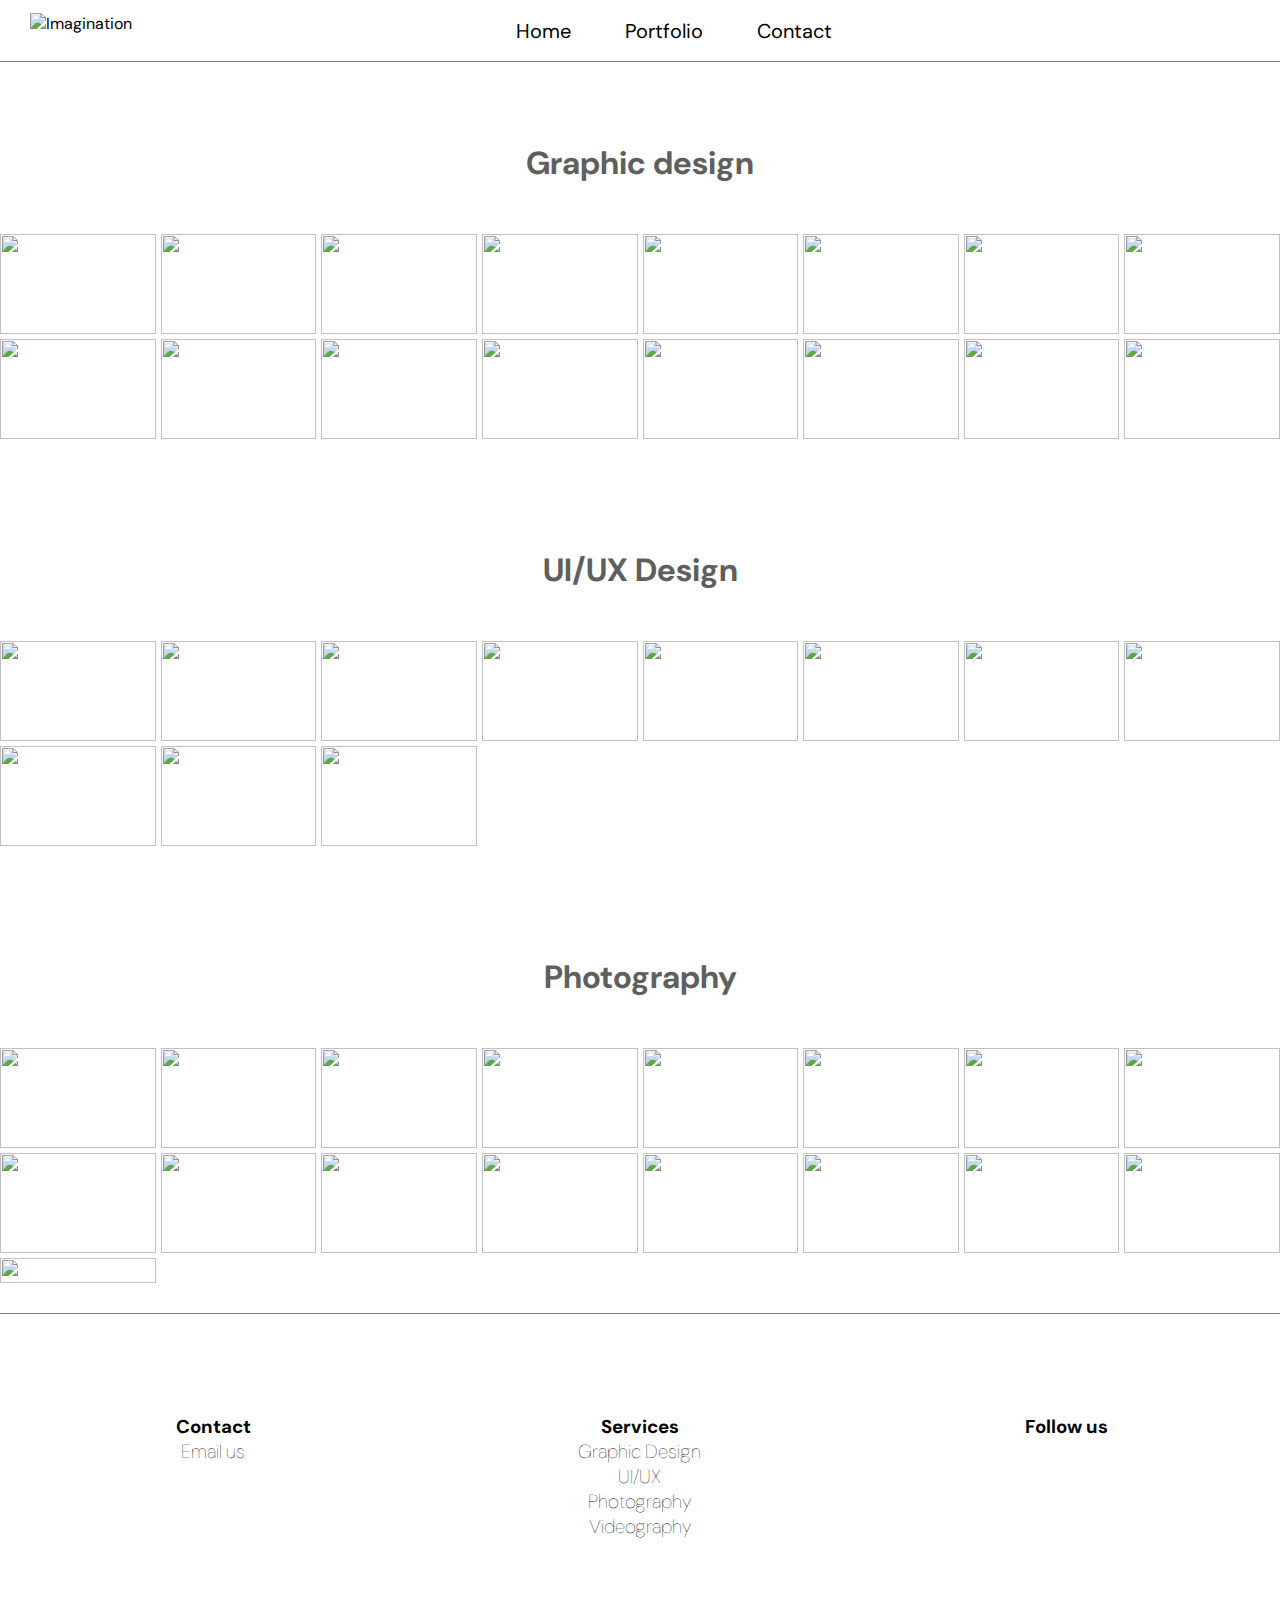
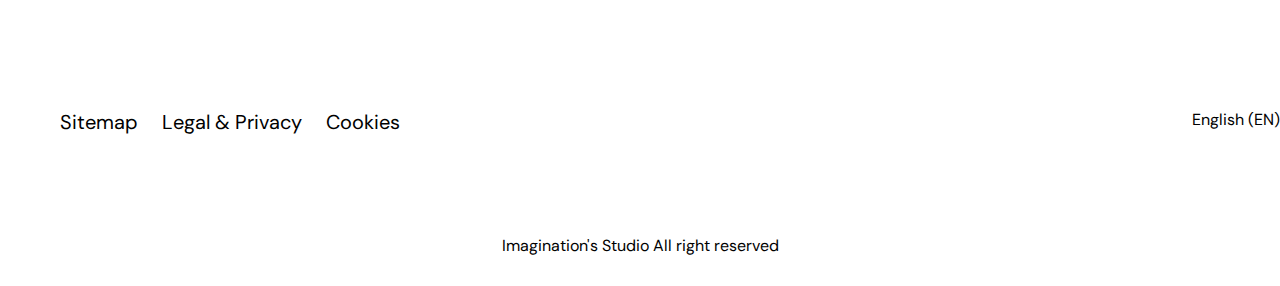
==== index.html @ 1aab9705 "Rename portfolio.html to index.html" ====
<!DOCTYPE html>
<html lang="en">
<head>
    <meta charset="UTF-8">
    <meta http-equiv="X-UA-Compatible" content="IE=edge">
    <meta name="Imagination" content="Tuan">
    <meta name="description" content="this page is my everything">
    <meta name="viewport" content="width=device-width, initial-scale=1">
    <title>Imagination</title>
    <link rel="icon" href="https://i.ibb.co/RG8G4tQ/logo.png" type="myImg/x-icon">
    <link rel="preconnect" href="https://fonts.googleapis.com">
    <link rel="preconnect" href="https://fonts.gstatic.com" crossorigin>
    <link href="https://fonts.googleapis.com/css2?family=DM+Sans&family=Montserrat:wght@200&display=swap" rel="stylesheet">
    <link rel="stylesheet" href="/icon/fontawesome-web/fontawesome-free-5.15.4-web/css/all.css">
    <link rel="stylesheet" href="portfolio.css" type="text/css">
    <script src="https://kit.fontawesome.com/621e1e082d.js" crossorigin="anonymous"></script>
    <meta name="viewport" content="width=device-width, initial-scale=1.0">
   
</head>

<body>
    <header>
        <div class="navbar">
            <div class="logo"><img src="https://i.ibb.co/RG8G4tQ/logo.png" width="39px" height="39px" alt="Imagination"></div>
            <div class="menu-items">
              <a href="#">Home</a>
              <a href="#">Portfolio</a>
              <a href="#">Contact</a>
            </div>
            <div class="searchbox">
            <form action="hover-search-box" id="search-box">
              <input type="text" id="search-text" placeholder="Looking for something?" required>
              <button id="search-btn"><i class="fa-solid fa-magnifying-glass"></i></button>
          </form>
        </div>
        </div>
</header> 

  <div class="gallery-gp">
    <h1>Graphic design</h1>
    <div class="gp-gallery">
        <img id="photo01" src="https://i.ibb.co/Vt2sLNw/1.png" alt="">
        <img id="gp02" src="https://i.ibb.co/5G5K8PY/2.png" alt="">
        <img id="gp03" src="https://i.ibb.co/x6GL1Dm/3.jpg" alt="">
        <img id="gp04" src="https://i.ibb.co/rQQxkDy/4.jpg" alt="">
        <img id="gp05" src="https://i.ibb.co/DDpsQhg/5.png" alt="">
        <img id="gp06" src="https://i.ibb.co/CWNgfbF/6.png" alt="">
        <img id="gp07" src="https://i.ibb.co/D1MLFGC/7.png" alt="">
        <img id="gp08" src="https://i.ibb.co/5vxvtMK/8.png" alt="">
        <img id="gp09" src="https://i.ibb.co/JQJK3V2/9.jpg" alt="">
        <img id="gp10" src="https://i.ibb.co/8svNNRw/10.jpg" alt="">
        <img id="gp11" src="https://i.ibb.co/pW8HX6c/11.png" alt="">
        <img id="gp12" src="https://i.ibb.co/R3Z2pvk/12.png" alt="">
        <img id="gp13" src="https://i.ibb.co/XW1ZZT3/13.png" alt="">
        <img id="gp14" src="https://i.ibb.co/F4tDxJY/14.png" alt="">
        <img id="gp15" src="https://i.ibb.co/9hsXnWq/15.jpg" alt="">
        <img id="gp16" src="https://i.ibb.co/9W2zjPk/16.jpg" alt="">
    </div>
  

    <div id="myModal" class="modal">
      <span class="close">&times;</span>
      <img class="modal-content" id="img01">
      <div id="caption"></div>
    </div>
  </div> 

    <script>
     
      var modal = document.getElementById("myModal");
      var img = document.getElementById("photo01");
      var modalImg = document.getElementById("img01");
      var captionText = document.getElementById("caption");
      img.onclick = function(){
        modal.style.display = "block";
        modalImg.src = this.src;
        captionText.innerHTML = this.alt;
      }
      
      var span = document.getElementsByClassName("close")[0];
      span.onclick = function() { 
        modal.style.display = "none";
      }

      var modal = document.getElementById("myModal");
      var img = document.getElementById("gp02");
      var modalImg = document.getElementById("img01");
      var captionText = document.getElementById("caption");
      img.onclick = function(){
        modal.style.display = "block";
        modalImg.src = this.src;
        captionText.innerHTML = this.alt;
      }
      
      var span = document.getElementsByClassName("close")[0];
      span.onclick = function() { 
        modal.style.display = "none";
      }
      var modal = document.getElementById("myModal");
      var img = document.getElementById("gp03");
      var modalImg = document.getElementById("img01");
      var captionText = document.getElementById("caption");
      img.onclick = function(){
        modal.style.display = "block";
        modalImg.src = this.src;
        captionText.innerHTML = this.alt;
      }
      
      var span = document.getElementsByClassName("close")[0];
      span.onclick = function() { 
        modal.style.display = "none";
      }
      var modal = document.getElementById("myModal");
      var img = document.getElementById("gp04");
      var modalImg = document.getElementById("img01");
      var captionText = document.getElementById("caption");
      img.onclick = function(){
        modal.style.display = "block";
        modalImg.src = this.src;
        captionText.innerHTML = this.alt;
      }
      
      var span = document.getElementsByClassName("close")[0];
      span.onclick = function() { 
        modal.style.display = "none";
      }
      var modal = document.getElementById("myModal");
      var img = document.getElementById("gp05");
      var modalImg = document.getElementById("img01");
      var captionText = document.getElementById("caption");
      img.onclick = function(){
        modal.style.display = "block";
        modalImg.src = this.src;
        captionText.innerHTML = this.alt;
      }
      
      var span = document.getElementsByClassName("close")[0];
      span.onclick = function() { 
        modal.style.display = "none";
      }
      var modal = document.getElementById("myModal");
      var img = document.getElementById("gp06");
      var modalImg = document.getElementById("img01");
      var captionText = document.getElementById("caption");
      img.onclick = function(){
        modal.style.display = "block";
        modalImg.src = this.src;
        captionText.innerHTML = this.alt;
      }
      
      var span = document.getElementsByClassName("close")[0];
      span.onclick = function() { 
        modal.style.display = "none";
      }
      var modal = document.getElementById("myModal");
      var img = document.getElementById("gp07");
      var modalImg = document.getElementById("img01");
      var captionText = document.getElementById("caption");
      img.onclick = function(){
        modal.style.display = "block";
        modalImg.src = this.src;
        captionText.innerHTML = this.alt;
      }
      
      var span = document.getElementsByClassName("close")[0];
      span.onclick = function() { 
        modal.style.display = "none";
      }
      var modal = document.getElementById("myModal");
      var img = document.getElementById("gp08");
      var modalImg = document.getElementById("img01");
      var captionText = document.getElementById("caption");
      img.onclick = function(){
        modal.style.display = "block";
        modalImg.src = this.src;
        captionText.innerHTML = this.alt;
      }
      
      var span = document.getElementsByClassName("close")[0];
      span.onclick = function() { 
        modal.style.display = "none";
      }
      var modal = document.getElementById("myModal");
      var img = document.getElementById("gp09");
      var modalImg = document.getElementById("img01");
      var captionText = document.getElementById("caption");
      img.onclick = function(){
        modal.style.display = "block";
        modalImg.src = this.src;
        captionText.innerHTML = this.alt;
      }
      
      var span = document.getElementsByClassName("close")[0];
      span.onclick = function() { 
        modal.style.display = "none";
      }
      var modal = document.getElementById("myModal");
      var img = document.getElementById("gp10");
      var modalImg = document.getElementById("img01");
      var captionText = document.getElementById("caption");
      img.onclick = function(){
        modal.style.display = "block";
        modalImg.src = this.src;
        captionText.innerHTML = this.alt;
      }
      
      var span = document.getElementsByClassName("close")[0];
      span.onclick = function() { 
        modal.style.display = "none";
      }
      var modal = document.getElementById("myModal");
      var img = document.getElementById("gp11");
      var modalImg = document.getElementById("img01");
      var captionText = document.getElementById("caption");
      img.onclick = function(){
        modal.style.display = "block";
        modalImg.src = this.src;
        captionText.innerHTML = this.alt;
      }
      
      var span = document.getElementsByClassName("close")[0];
      span.onclick = function() { 
        modal.style.display = "none";
      }
      var modal = document.getElementById("myModal");
      var img = document.getElementById("gp12");
      var modalImg = document.getElementById("img01");
      var captionText = document.getElementById("caption");
      img.onclick = function(){
        modal.style.display = "block";
        modalImg.src = this.src;
        captionText.innerHTML = this.alt;
      }
      
      var span = document.getElementsByClassName("close")[0];
      span.onclick = function() { 
        modal.style.display = "none";
      }
      var modal = document.getElementById("myModal");
      var img = document.getElementById("gp13");
      var modalImg = document.getElementById("img01");
      var captionText = document.getElementById("caption");
      img.onclick = function(){
        modal.style.display = "block";
        modalImg.src = this.src;
        captionText.innerHTML = this.alt;
      }
      
      var span = document.getElementsByClassName("close")[0];
      span.onclick = function() { 
        modal.style.display = "none";
      }
      var modal = document.getElementById("myModal");
      var img = document.getElementById("gp14");
      var modalImg = document.getElementById("img01");
      var captionText = document.getElementById("caption");
      img.onclick = function(){
        modal.style.display = "block";
        modalImg.src = this.src;
        captionText.innerHTML = this.alt;
      }
      
      var span = document.getElementsByClassName("close")[0];
      span.onclick = function() { 
        modal.style.display = "none";
      }
      var modal = document.getElementById("myModal");
      var img = document.getElementById("gp15");
      var modalImg = document.getElementById("img01");
      var captionText = document.getElementById("caption");
      img.onclick = function(){
        modal.style.display = "block";
        modalImg.src = this.src;
        captionText.innerHTML = this.alt;
      }
      
      var span = document.getElementsByClassName("close")[0];
      span.onclick = function() { 
        modal.style.display = "none";
      }
      var modal = document.getElementById("myModal");
      var img = document.getElementById("gp16");
      var modalImg = document.getElementById("img01");
      var captionText = document.getElementById("caption");
      img.onclick = function(){
        modal.style.display = "block";
        modalImg.src = this.src;
        captionText.innerHTML = this.alt;
      }
      
      var span = document.getElementsByClassName("close")[0];
      span.onclick = function() { 
        modal.style.display = "none";
      }

    

      </script>




<div class="gallery-ui">
  <h1>UI/UX Design</h1>
  <div class="ui-gallery">
      <img id="ui01" src="https://i.ibb.co/GQ90pV0/UI-1.png" alt="">
      <img id="ui02" src="https://i.ibb.co/Rh3NQKN/UI-2.jpg" alt="">
      <img id="ui03" src="https://i.ibb.co/FHvVL4C/UI-3.png" alt="">
      <img id="ui04" src="https://i.ibb.co/FWpNfWh/UI-4.png" alt="">
      <img id="ui05" src="https://i.ibb.co/8PCtMNw/UI-5.png" alt="">
      <img id="ui06" src="https://i.ibb.co/548QPm3/UI-6.png" alt="">
      <img id="ui07" src="https://i.ibb.co/pK8kxWp/UI-7.png" alt="">
      <img id="ui08" src="https://i.ibb.co/mTL9r61/UI-8.png" alt="">
      <img id="ui09" src="https://i.ibb.co/7Kwc47f/UI-9.png" alt="">
      <img id="ui10" src="https://i.ibb.co/0nQtVkJ/UI-10.jpg" alt="" >
      <img id="ui11" src="https://i.ibb.co/c17t5m4/UI-11.png" alt="" >
  </div>


  <div id="myModal" class="modal">
    <span class="close">&times;</span>
    <img class="modal-content" id="img01">
    <div id="caption"></div>
  </div>
</div> 

  <script>
   
    var modal = document.getElementById("myModal");
    var img = document.getElementById("ui01");
    var modalImg = document.getElementById("img01");
    var captionText = document.getElementById("caption");
    img.onclick = function(){
      modal.style.display = "block";
      modalImg.src = this.src;
      captionText.innerHTML = this.alt;
    }
    
    var span = document.getElementsByClassName("close")[0];
    span.onclick = function() { 
      modal.style.display = "none";
    }

    var modal = document.getElementById("myModal");
    var img = document.getElementById("ui02");
    var modalImg = document.getElementById("img01");
    var captionText = document.getElementById("caption");
    img.onclick = function(){
      modal.style.display = "block";
      modalImg.src = this.src;
      captionText.innerHTML = this.alt;
    }
    
    var span = document.getElementsByClassName("close")[0];
    span.onclick = function() { 
      modal.style.display = "none";
    }
    var modal = document.getElementById("myModal");
    var img = document.getElementById("ui03");
    var modalImg = document.getElementById("img01");
    var captionText = document.getElementById("caption");
    img.onclick = function(){
      modal.style.display = "block";
      modalImg.src = this.src;
      captionText.innerHTML = this.alt;
    }
    
    var span = document.getElementsByClassName("close")[0];
    span.onclick = function() { 
      modal.style.display = "none";
    }
    var modal = document.getElementById("myModal");
    var img = document.getElementById("ui04");
    var modalImg = document.getElementById("img01");
    var captionText = document.getElementById("caption");
    img.onclick = function(){
      modal.style.display = "block";
      modalImg.src = this.src;
      captionText.innerHTML = this.alt;
    }
    
    var span = document.getElementsByClassName("close")[0];
    span.onclick = function() { 
      modal.style.display = "none";
    }
    var modal = document.getElementById("myModal");
    var img = document.getElementById("ui05");
    var modalImg = document.getElementById("img01");
    var captionText = document.getElementById("caption");
    img.onclick = function(){
      modal.style.display = "block";
      modalImg.src = this.src;
      captionText.innerHTML = this.alt;
    }
    
    var span = document.getElementsByClassName("close")[0];
    span.onclick = function() { 
      modal.style.display = "none";
    }
    var modal = document.getElementById("myModal");
    var img = document.getElementById("ui06");
    var modalImg = document.getElementById("img01");
    var captionText = document.getElementById("caption");
    img.onclick = function(){
      modal.style.display = "block";
      modalImg.src = this.src;
      captionText.innerHTML = this.alt;
    }
    
    var span = document.getElementsByClassName("close")[0];
    span.onclick = function() { 
      modal.style.display = "none";
    }
    var modal = document.getElementById("myModal");
    var img = document.getElementById("ui07");
    var modalImg = document.getElementById("img01");
    var captionText = document.getElementById("caption");
    img.onclick = function(){
      modal.style.display = "block";
      modalImg.src = this.src;
      captionText.innerHTML = this.alt;
    }
    
    var span = document.getElementsByClassName("close")[0];
    span.onclick = function() { 
      modal.style.display = "none";
    }
    var modal = document.getElementById("myModal");
    var img = document.getElementById("ui08");
    var modalImg = document.getElementById("img01");
    var captionText = document.getElementById("caption");
    img.onclick = function(){
      modal.style.display = "block";
      modalImg.src = this.src;
      captionText.innerHTML = this.alt;
    }
    
    var span = document.getElementsByClassName("close")[0];
    span.onclick = function() { 
      modal.style.display = "none";
    }
    var modal = document.getElementById("myModal");
    var img = document.getElementById("ui09");
    var modalImg = document.getElementById("img01");
    var captionText = document.getElementById("caption");
    img.onclick = function(){
      modal.style.display = "block";
      modalImg.src = this.src;
      captionText.innerHTML = this.alt;
    }
    
    var span = document.getElementsByClassName("close")[0];
    span.onclick = function() { 
      modal.style.display = "none";
    }
    var modal = document.getElementById("myModal");
    var img = document.getElementById("ui10");
    var modalImg = document.getElementById("img01");
    var captionText = document.getElementById("caption");
    img.onclick = function(){
      modal.style.display = "block";
      modalImg.src = this.src;
      captionText.innerHTML = this.alt;
    }
    
    var span = document.getElementsByClassName("close")[0];
    span.onclick = function() { 
      modal.style.display = "none";
    }
    var modal = document.getElementById("myModal");
    var img = document.getElementById("ui11");
    var modalImg = document.getElementById("img01");
    var captionText = document.getElementById("caption");
    img.onclick = function(){
      modal.style.display = "block";
      modalImg.src = this.src;
      captionText.innerHTML = this.alt;
    }
    
    </script>

<div class="gallery-photo">
  <h1>Photography</h1>
  <div class="photo-gallery">
      <img id="photo01" src="https://i.ibb.co/0sQBcm6/photo-1.jpg"  alt="">
      <img id="photo02" src="https://i.ibb.co/yspNBbP/photo-2.jpg"  alt="">
      <img id="photo03" src="https://i.ibb.co/wzBNm9F/photo-3.jpg"  alt="">
      <img id="photo04" src="https://i.ibb.co/19M05dV/photo-4.jpg"  alt="">
      <img id="photo05" src="https://i.ibb.co/hWRbfC8/photo-5.jpg"  alt="">
      <img id="photo06" src="https://i.ibb.co/42zybVZ/photo-6.jpg"  alt="">
      <img id="photo07" src="https://i.ibb.co/Lvpt7C4/photo-7.jpg"  alt="">
      <img id="photo08" src="https://i.ibb.co/xHmcRMt/photo-8.jpg"  alt="">
      <img id="photo09" src="https://i.ibb.co/gPQfHrd/photo-9.jpg"  alt="">
      <img id="photo10" src="https://i.ibb.co/Y2mMzr4/photo-10.jpg" alt="">
      <img id="photo11" src="https://i.ibb.co/0Fx2rS9/photo-11.jpg" alt="">
      <img id="photo12" src="https://i.ibb.co/ZgxwmTp/photo-12.jpg" alt="">
      <img id="photo13" src="https://i.ibb.co/Mfnptth/photo-13.jpg" alt="">
      <img id="photo14" src="https://i.ibb.co/ck7BRLv/photo-14.jpg" alt="">
      <img id="photo15" src="https://i.ibb.co/vQmyhJW/photo-15.jpg" alt="">
      <img id="photo16" src="https://i.ibb.co/zQ4Gk9h/photo-16.jpg" alt="">
      <img id="photo17" src="https://i.ibb.co/8dfSCQq/photo-17.jpg" alt="">
  </div>


  <div id="myModal" class="modal">
    <span class="close">&times;</span>
    <img class="modal-content" id="img01">
    <div id="caption"></div>
  </div>
</div> 

  <script>
   
    var modal = document.getElementById("myModal");
    var img = document.getElementById("photo01");
    var modalImg = document.getElementById("img01");
    var captionText = document.getElementById("caption");
    img.onclick = function(){
      modal.style.display = "block";
      modalImg.src = this.src;
      captionText.innerHTML = this.alt;
    }
    
    var span = document.getElementsByClassName("close")[0];
    span.onclick = function() { 
      modal.style.display = "none";
    }

    var modal = document.getElementById("myModal");
    var img = document.getElementById("photo02");
    var modalImg = document.getElementById("img01");
    var captionText = document.getElementById("caption");
    img.onclick = function(){
      modal.style.display = "block";
      modalImg.src = this.src;
      captionText.innerHTML = this.alt;
    }
    
    var span = document.getElementsByClassName("close")[0];
    span.onclick = function() { 
      modal.style.display = "none";
    }
    var modal = document.getElementById("myModal");
    var img = document.getElementById("photo03");
    var modalImg = document.getElementById("img01");
    var captionText = document.getElementById("caption");
    img.onclick = function(){
      modal.style.display = "block";
      modalImg.src = this.src;
      captionText.innerHTML = this.alt;
    }
    
    var span = document.getElementsByClassName("close")[0];
    span.onclick = function() { 
      modal.style.display = "none";
    }
    var modal = document.getElementById("myModal");
    var img = document.getElementById("photo04");
    var modalImg = document.getElementById("img01");
    var captionText = document.getElementById("caption");
    img.onclick = function(){
      modal.style.display = "block";
      modalImg.src = this.src;
      captionText.innerHTML = this.alt;
    }
    
    var span = document.getElementsByClassName("close")[0];
    span.onclick = function() { 
      modal.style.display = "none";
    }
    var modal = document.getElementById("myModal");
    var img = document.getElementById("photo05");
    var modalImg = document.getElementById("img01");
    var captionText = document.getElementById("caption");
    img.onclick = function(){
      modal.style.display = "block";
      modalImg.src = this.src;
      captionText.innerHTML = this.alt;
    }
    
    var span = document.getElementsByClassName("close")[0];
    span.onclick = function() { 
      modal.style.display = "none";
    }
    var modal = document.getElementById("myModal");
    var img = document.getElementById("photo06");
    var modalImg = document.getElementById("img01");
    var captionText = document.getElementById("caption");
    img.onclick = function(){
      modal.style.display = "block";
      modalImg.src = this.src;
      captionText.innerHTML = this.alt;
    }
    
    var span = document.getElementsByClassName("close")[0];
    span.onclick = function() { 
      modal.style.display = "none";
    }
    var modal = document.getElementById("myModal");
    var img = document.getElementById("photo07");
    var modalImg = document.getElementById("img01");
    var captionText = document.getElementById("caption");
    img.onclick = function(){
      modal.style.display = "block";
      modalImg.src = this.src;
      captionText.innerHTML = this.alt;
    }
    
    var span = document.getElementsByClassName("close")[0];
    span.onclick = function() { 
      modal.style.display = "none";
    }
    var modal = document.getElementById("myModal");
    var img = document.getElementById("photo08");
    var modalImg = document.getElementById("img01");
    var captionText = document.getElementById("caption");
    img.onclick = function(){
      modal.style.display = "block";
      modalImg.src = this.src;
      captionText.innerHTML = this.alt;
    }
    
    var span = document.getElementsByClassName("close")[0];
    span.onclick = function() { 
      modal.style.display = "none";
    }
    var modal = document.getElementById("myModal");
    var img = document.getElementById("photo09");
    var modalImg = document.getElementById("img01");
    var captionText = document.getElementById("caption");
    img.onclick = function(){
      modal.style.display = "block";
      modalImg.src = this.src;
      captionText.innerHTML = this.alt;
    }
    
    var span = document.getElementsByClassName("close")[0];
    span.onclick = function() { 
      modal.style.display = "none";
    }
    var modal = document.getElementById("myModal");
    var img = document.getElementById("photo10");
    var modalImg = document.getElementById("img01");
    var captionText = document.getElementById("caption");
    img.onclick = function(){
      modal.style.display = "block";
      modalImg.src = this.src;
      captionText.innerHTML = this.alt;
    }
    
    var span = document.getElementsByClassName("close")[0];
    span.onclick = function() { 
      modal.style.display = "none";
    }
    var modal = document.getElementById("myModal");
    var img = document.getElementById("photo11");
    var modalImg = document.getElementById("img01");
    var captionText = document.getElementById("caption");
    img.onclick = function(){
      modal.style.display = "block";
      modalImg.src = this.src;
      captionText.innerHTML = this.alt;
    }
    
    var span = document.getElementsByClassName("close")[0];
    span.onclick = function() { 
      modal.style.display = "none";
    }
    var modal = document.getElementById("myModal");
    var img = document.getElementById("photo12");
    var modalImg = document.getElementById("img01");
    var captionText = document.getElementById("caption");
    img.onclick = function(){
      modal.style.display = "block";
      modalImg.src = this.src;
      captionText.innerHTML = this.alt;
    }
    
    var span = document.getElementsByClassName("close")[0];
    span.onclick = function() { 
      modal.style.display = "none";
    }
    var modal = document.getElementById("myModal");
    var img = document.getElementById("photo13");
    var modalImg = document.getElementById("img01");
    var captionText = document.getElementById("caption");
    img.onclick = function(){
      modal.style.display = "block";
      modalImg.src = this.src;
      captionText.innerHTML = this.alt;
    }
    
    var span = document.getElementsByClassName("close")[0];
    span.onclick = function() { 
      modal.style.display = "none";
    }
    var modal = document.getElementById("myModal");
    var img = document.getElementById("photo14");
    var modalImg = document.getElementById("img01");
    var captionText = document.getElementById("caption");
    img.onclick = function(){
      modal.style.display = "block";
      modalImg.src = this.src;
      captionText.innerHTML = this.alt;
    }
    
    var span = document.getElementsByClassName("close")[0];
    span.onclick = function() { 
      modal.style.display = "none";
    }
    var modal = document.getElementById("myModal");
    var img = document.getElementById("photo15");
    var modalImg = document.getElementById("img01");
    var captionText = document.getElementById("caption");
    img.onclick = function(){
      modal.style.display = "block";
      modalImg.src = this.src;
      captionText.innerHTML = this.alt;
    }
    
    var span = document.getElementsByClassName("close")[0];
    span.onclick = function() { 
      modal.style.display = "none";
    }
    var modal = document.getElementById("myModal");
    var img = document.getElementById("photo16");
    var modalImg = document.getElementById("img01");
    var captionText = document.getElementById("caption");
    img.onclick = function(){
      modal.style.display = "block";
      modalImg.src = this.src;
      captionText.innerHTML = this.alt;
    }
    
    var span = document.getElementsByClassName("close")[0];
    span.onclick = function() { 
      modal.style.display = "none";
    }

    var modal = document.getElementById("myModal");
    var img = document.getElementById("photo17");
    var modalImg = document.getElementById("img01");
    var captionText = document.getElementById("caption");
    img.onclick = function(){
      modal.style.display = "block";
      modalImg.src = this.src;
      captionText.innerHTML = this.alt;
    }
    
    var span = document.getElementsByClassName("close")[0];
    span.onclick = function() { 
      modal.style.display = "none";
    }
    </script>

    <!------------------------------------------------------->
    <div class="info">
        <div class="contact">
            
              <ul>
                <h3>Contact</h3>
                <li><a href="#">Email us</a></li>
              </ul>
        </div>

        <div class="services">
                <ul>
                  <h3>Services</h3>
                  <li><a href="#">Graphic Design</a></li>
                  <li><a href="#">UI/UX</a></li>
                  <li><a href="#">Photography</a></li>
                  <li><a href="#">Videography</a></li>
                </ul>
        </div>
        <div class="follow-us">
          
                  <ul>
                    <h3>Follow us</h3>
                    <li><a href="#"><i class="fa fa-twitter"></i></a></li>
                    <li><a href="#"><i class="fa fa-behance"></i></a></li>
                    <li><a href="#"><i class="fa fa-github"></i></a></li>
                  </ul>
          </div>
    </div>

    <div class="container1">
          <div class="rule">
            <a href="#">Sitemap</a>
            <a href="#">Legal & Privacy</a>
            <a href="#">Cookies</a>
          </div>    
          <div class="language">
            <a href="#"><i class="fa fa-globe"></i>&nbsp English (EN)</a>
          </div>
      </div>

      <div class="copyright">Imagination's Studio All right reserved</div>
    
      <script src="/firebase.js"></script>
</body>

</body>
---- portfolio.css ----
*{
    padding: 0;
    margin: 0%;
    box-sizing: border-box;
    
   
  }
  
  body{
    background-color: rgb(255, 255, 255);
    color: rgb(0, 0, 0);
    font-family: 'DM Sans', sans-serif;
    
  }
  
  
  
  /*------------------------*/
  
  .navbar{
    width: 100%;
    margin: auto;
    display: flex;
    justify-content: space-between;
    background-color: rgb(255, 255, 255);
    padding: 13px 0;
    border-bottom: 1px solid grey;
  
  }
  
  .logo{
    
    margin: 0 30px;
  }
  
  .menu-items{
    
    word-spacing: 50px;
    margin: auto;
    
    
  }
  
  .menu-items a{
    color: rgb(0, 0, 0);
    text-decoration: none;
    font-size: 20px;
    text-align: center;
    
  }
  
  .menu-items a:hover{
    color: rgb(173, 173, 173);
  }
  
  .searchbox{
    margin: 0 30px;
  }
  
  #search-box {
    background-color: rgb(255, 255, 255);
    border-radius: 30px;
  }
  
  #search-box #search-text{
    background: none;
    border: none;
    outline: none;
    background-color: none;
    font-size: 18px;
    width: 0;
    padding: 0;
    transition: all 0.5s;
    
  }
  
  #search-box:hover #search-text, #search-box #search-text:valid{
    width: 300px;
    padding: 10px 15px;
  }
  
  #search-box #search-btn{
    background-color: white;
    border: none;
    padding: 10px 10px;
    border-radius: 50%;
    
  }
  
  #search-box #search-btn i{
   
    padding: 5px 5px;
  }

  /*-------------------------------------*/
.gallery-gp{
  width: 100%;
  height: auto;
  overflow: hidden;
  padding: 30px 0;
  
}
.gallery-gp > h1{
  width: 100%;
  height: auto;
  text-align: center;
  padding: 50px 0;
  color: rgb(95, 95, 95);
}
.gallery-gp .gp-gallery{
  
  width: 100%;
  height: auto;
  display: flex;
  overflow: hidden;
  display: grid;
  grid-gap: 5px;
  grid-template-columns: repeat(auto-fit, minmax(150px, 1fr));
  grid-template-rows: repeat(2, 100px);
}
  
.gallery-gp .gp-gallery img{
  width: 100%;
  height: 100%;
  object-fit: cover;
  cursor: pointer;
  transition: 0.3s;
}


.gallery-gp .gp-gallery img:hover{
  transform: scale(1.1);
}

.modal {
  display: none; 
  position: fixed;
  z-index: 1;
  padding-top: 100px; 
  left: 0;
  top: 0;
  width: 100%;
  height: 100%; 
  overflow: auto; 
  background-color: rgb(0,0,0); 
  background-color: rgba(0,0,0,0.9); 
}

.modal-content {
  margin: auto;
  display: block;
  width: 80%;
  max-width: 700px;
}

.caption {
  margin: auto;
  display: block;
  width: 80%;
  max-width: 700px;
  text-align: center;
  color: #ccc;
  padding: 10px 0;
  height: 150px;
}

.modal-content .caption {  
  -webkit-animation-name: zoom;
  -webkit-animation-duration: 0.6s;
  animation-name: zoom;
  animation-duration: 0.6s;
}

@-webkit-keyframes zoom {
  from {-webkit-transform:scale(0)} 
  to {-webkit-transform:scale(1)}
}

@keyframes zoom {
  from {transform:scale(0)} 
  to {transform:scale(1)}
}

.close {
  position: absolute;
  top: 15px;
  right: 35px;
  color: #f1f1f1;
  font-size: 40px;
  font-weight: bold;
  transition: 0.3s;
}

.close:hover,
.close:focus {
  color: #bbb;
  text-decoration: none;
  cursor: pointer;
}
@media only screen and (max-width: 700px){
  .modal-content {
    width: 100%;
  }
}




.gallery-ui{
  width: 100%;
  height: auto;
  overflow: hidden;
  padding: 30px 0;
  
  
}
.gallery-ui > h1{
  width: 100%;
  height: auto;
  text-align: center;
  padding: 50px 0;
  color: rgb(95, 95, 95);
}
.gallery-ui .ui-gallery{
  
  width: 100%;
  height: auto;
  display: flex;
  overflow: hidden;
  display: grid;
  grid-gap: 5px;
  grid-template-columns: repeat(auto-fit, minmax(150px, 1fr));
  grid-template-rows: repeat(2, 100px);
 
}
  
.gallery-ui .ui-gallery img{
  width: 100%;
  height: 100%;
  object-fit: cover;
  cursor: pointer;
  transition: 0.3s;
}


.gallery-ui .ui-gallery img:hover{
  transform: scale(1.1);
}

.modal {
  display: none; 
  position: fixed;
  z-index: 1;
  padding-top: 100px; 
  left: 0;
  top: 0;
  width: 100%;
  height: 100%; 
  overflow: auto; 
  background-color: rgb(0,0,0); 
  background-color: rgba(0,0,0,0.9); 
}

.modal-content {
  margin: auto;
  display: block;
  width: 80%;
  max-width: 700px;
}

.caption {
  margin: auto;
  display: block;
  width: 80%;
  max-width: 700px;
  text-align: center;
  color: #ccc;
  padding: 10px 0;
  height: 150px;
}

.modal-content .caption {  
  -webkit-animation-name: zoom;
  -webkit-animation-duration: 0.6s;
  animation-name: zoom;
  animation-duration: 0.6s;
}

@-webkit-keyframes zoom {
  from {-webkit-transform:scale(0)} 
  to {-webkit-transform:scale(1)}
}

@keyframes zoom {
  from {transform:scale(0)} 
  to {transform:scale(1)}
}

.close {
  position: absolute;
  top: 15px;
  right: 35px;
  color: #f1f1f1;
  font-size: 40px;
  font-weight: bold;
  transition: 0.3s;
}

.close:hover,
.close:focus {
  color: #bbb;
  text-decoration: none;
  cursor: pointer;
}
@media only screen and (max-width: 700px){
  .modal-content {
    width: 100%;
  }
}


.gallery-photo{
  width: 100%;
  height: auto;
  overflow: hidden;
  padding: 30px 0;
  
}
.gallery-photo> h1{
  width: 100%;
  height: auto;
  text-align: center;
  padding: 50px 0;
  color: rgb(95, 95, 95);
}
.gallery-photo .photo-gallery{
  
  width: 100%;
  height: auto;
  display: flex;
  overflow: hidden;
  display: grid;
  grid-gap: 5px;
  grid-template-columns: repeat(auto-fit, minmax(150px, 1fr));
  grid-template-rows: repeat(2, 100px);
}
  
.gallery-photo .photo-gallery img{
  width: 100%;
  height: 100%;
  object-fit: cover;
  cursor: pointer;
  transition: 0.3s;
}


.gallery-photo .photo-gallery img:hover{
  transform: scale(1.1);
}

.modal {
  display: none; 
  position: fixed;
  z-index: 1;
  padding-top: 100px; 
  left: 0;
  top: 0;
  width: 100%;
  height: 100%; 
  overflow: auto; 
  background-color: rgb(0,0,0); 
  background-color: rgba(0,0,0,0.9); 
}

.modal-content {
  margin: auto;
  display: block;
  width: 80%;
  max-width: 700px;
}

.caption {
  margin: auto;
  display: block;
  width: 80%;
  max-width: 700px;
  text-align: center;
  color: #ccc;
  padding: 10px 0;
  height: 150px;
}

.modal-content .caption {  
  -webkit-animation-name: zoom;
  -webkit-animation-duration: 0.6s;
  animation-name: zoom;
  animation-duration: 0.6s;
}

@-webkit-keyframes zoom {
  from {-webkit-transform:scale(0)} 
  to {-webkit-transform:scale(1)}
}

@keyframes zoom {
  from {transform:scale(0)} 
  to {transform:scale(1)}
}

.close {
  position: absolute;
  top: 15px;
  right: 35px;
  color: #f1f1f1;
  font-size: 40px;
  font-weight: bold;
  transition: 0.3s;
}

.close:hover,
.close:focus {
  color: #bbb;
  text-decoration: none;
  cursor: pointer;
}
@media only screen and (max-width: 700px){
  .modal-content {
    width: 100%;
  }
}

/*-------------------*/
.info{
 
  width: 100%;
  margin: auto;
  height: auto;
  display: flex;
  justify-content: space-between;
  position: relative  ;
  border-top: 1px solid grey;
}

.info .contact{
  width: 33.33%;
 
}

.info .contact ul{
  list-style-type: none;
  margin: 100px 100px;
  text-align: center;
  
}

.info .contact ul li a{
  text-decoration: none;
  color: rgb(0, 0, 0);
  font-size: 19px;
  font-weight:lighter;
}

.info .services{
  width: 33.33%;
  
}

.info .services ul{
  list-style-type: none;
  margin: 100px 100px;
  text-align: center;
}

.info .services ul li a{
  text-decoration: none;
  color: rgb(0, 0, 0);
  font-size: 19px;
  font-weight:lighter;
}

.info .follow-us{
  width: 33.33%;
  
}

.info .follow-us ul{
  list-style-type: none;
  margin: 100px 150px;
  text-align: center;
}

.info .follow-us ul li{
  display: inline;
}

.info .follow-us ul li a{
  text-decoration: none;
  color: rgb(0, 0, 0);
  font-size: 19px;
  font-weight:lighter;
  padding: 5px;
 
}
.info .follow-us ul li a:hover{
  color: gray;
}

.info .services ul li a:hover{
  color: gray;
}

.info .contact ul li a:hover{
  color: gray;
}

/*------------------------------------*/
.container1{
  width: 1360px;
  margin: auto;
  display: flex;
  justify-content: space-between;
  padding: 30px 0;
}

.container1 .rule{
  
  padding: 30px 50px;
  margin: 10px 0;
  
}

.container1 .rule a{
  padding: 0 10px;
  font-size: 20px;
  text-decoration: none;
  color: black;
  
}

.container1 .language{
  padding: 30px 80px;
  margin: 10px 0;
  
}

.container1 .language a{
  text-decoration: none;
  color: black;
}

.container1 .rule a:hover{
  color: grey;
}

.copyright{
  width: 100%;
  height: auto;
  margin: auto;
  text-align: center;
  padding: 30px 0px;
}
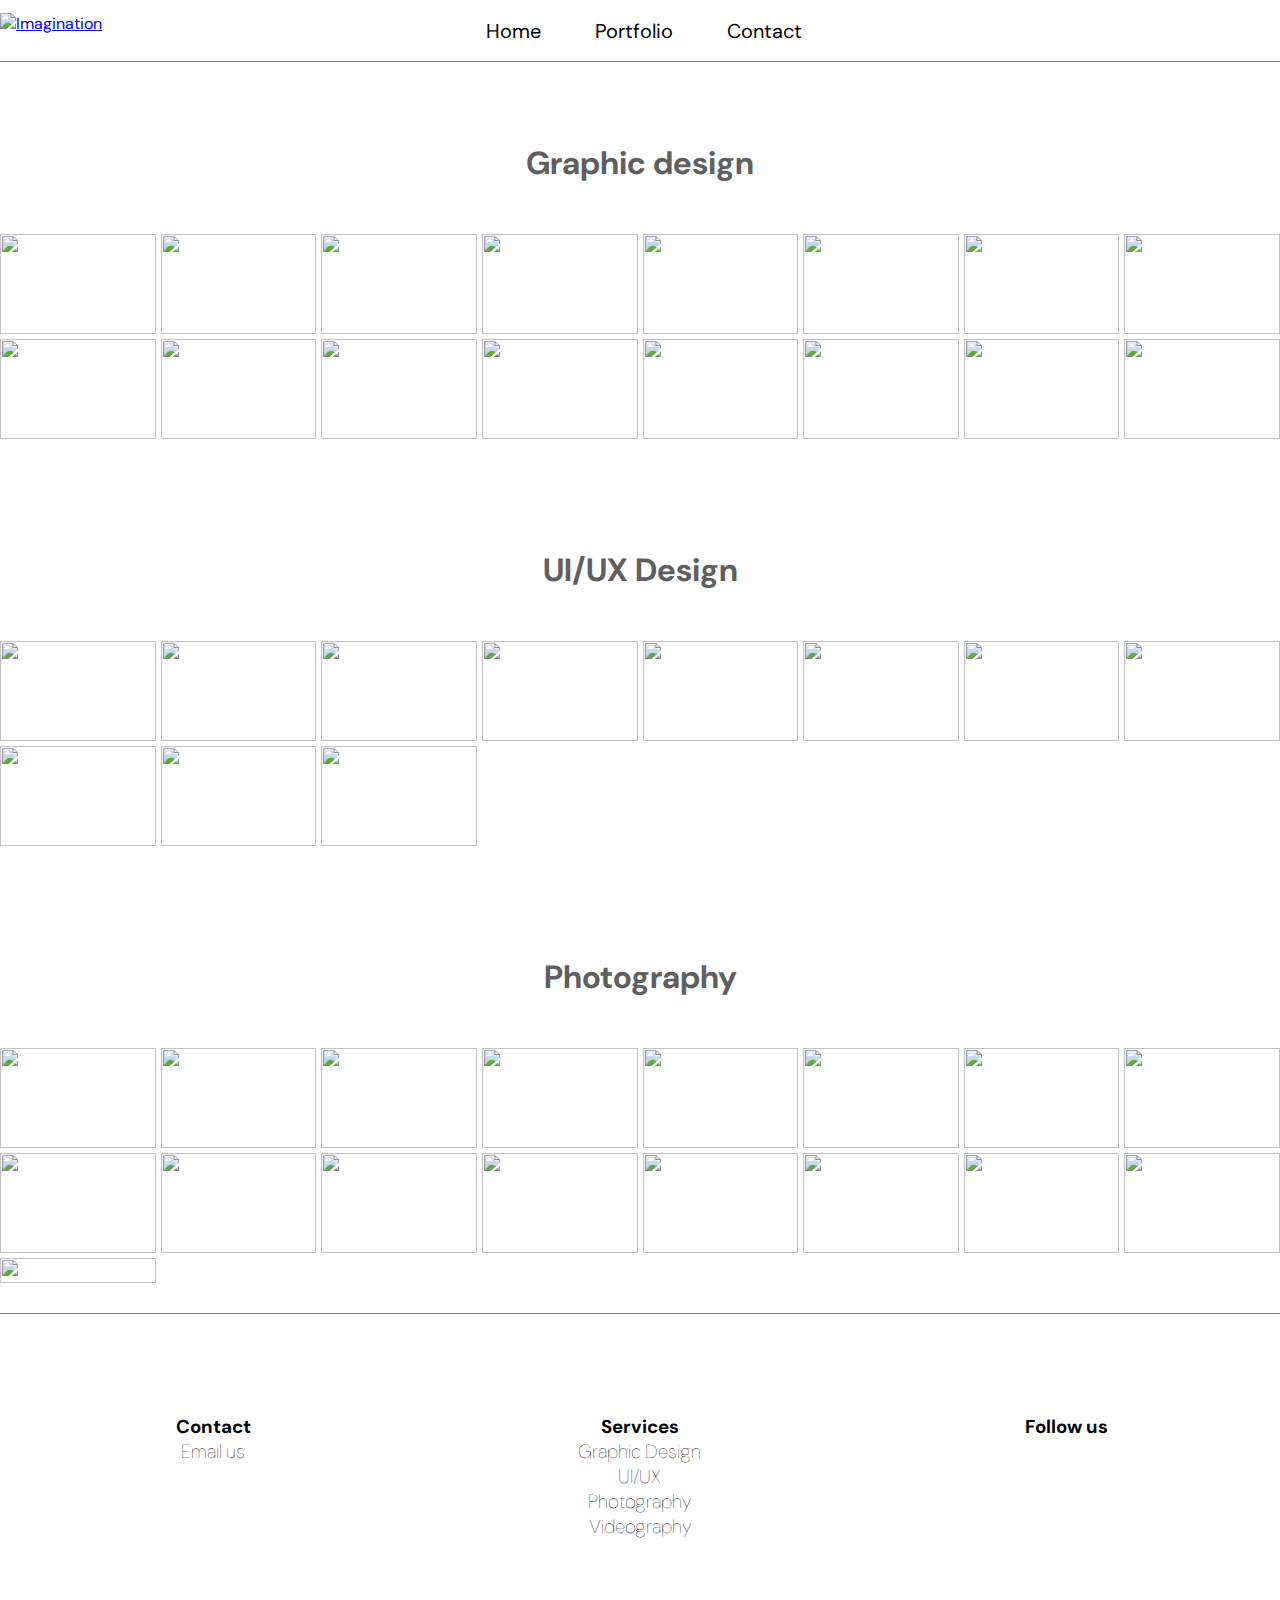
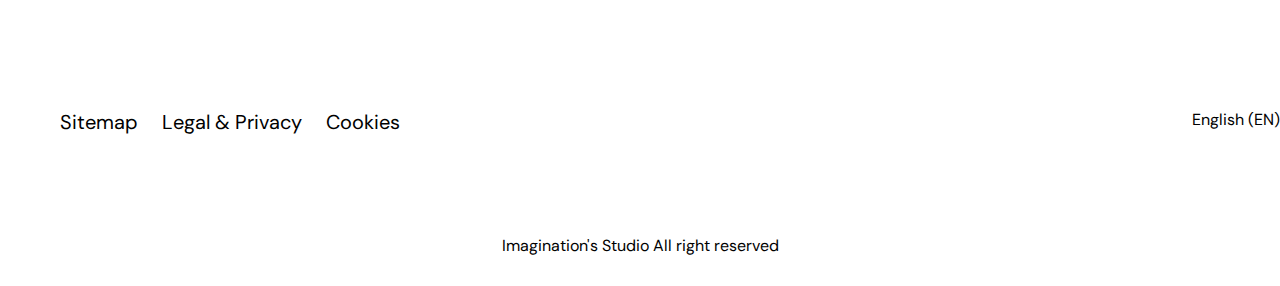
==== commit c94540d5: "Update index.html" ====
--- a/index.html
+++ b/index.html
@@ -12,7 +12,7 @@
     <link rel="preconnect" href="https://fonts.gstatic.com" crossorigin>
     <link href="https://fonts.googleapis.com/css2?family=DM+Sans&family=Montserrat:wght@200&display=swap" rel="stylesheet">
     <link rel="stylesheet" href="/icon/fontawesome-web/fontawesome-free-5.15.4-web/css/all.css">
-    <link rel="stylesheet" href="portfolio.css" type="text/css">
+    <link rel="stylesheet" href="style.css" type="text/css">
     <script src="https://kit.fontawesome.com/621e1e082d.js" crossorigin="anonymous"></script>
     <meta name="viewport" content="width=device-width, initial-scale=1.0">
    
@@ -21,11 +21,11 @@
 <body>
     <header>
         <div class="navbar">
-            <div class="logo"><img src="https://i.ibb.co/RG8G4tQ/logo.png" width="39px" height="39px" alt="Imagination"></div>
+             <a href="https://imag1nationlab.github.io/home/"><img src="https://i.ibb.co/RG8G4tQ/logo.png" width="39px" height="39px" alt="Imagination"></a>
             <div class="menu-items">
-              <a href="#">Home</a>
-              <a href="#">Portfolio</a>
-              <a href="#">Contact</a>
+              <a href="https://imag1nationlab.github.io/home/">Home</a>
+              <a href="https://imag1nationlab.github.io/portfolio/">Portfolio</a>
+              <a href="https://imag1nationlab.github.io/contact/">Contact</a>
             </div>
             <div class="searchbox">
             <form action="hover-search-box" id="search-box">
@@ -39,7 +39,7 @@
   <div class="gallery-gp">
     <h1>Graphic design</h1>
     <div class="gp-gallery">
-        <img id="photo01" src="https://i.ibb.co/Vt2sLNw/1.png" alt="">
+        <img id="gp01" src="https://i.ibb.co/Vt2sLNw/1.png" alt="">
         <img id="gp02" src="https://i.ibb.co/5G5K8PY/2.png" alt="">
         <img id="gp03" src="https://i.ibb.co/x6GL1Dm/3.jpg" alt="">
         <img id="gp04" src="https://i.ibb.co/rQQxkDy/4.jpg" alt="">
@@ -68,7 +68,7 @@
     <script>
      
       var modal = document.getElementById("myModal");
-      var img = document.getElementById("photo01");
+      var img = document.getElementById("gp01");
       var modalImg = document.getElementById("img01");
       var captionText = document.getElementById("caption");
       img.onclick = function(){
@@ -759,17 +759,17 @@
             
               <ul>
                 <h3>Contact</h3>
-                <li><a href="#">Email us</a></li>
+                <li><a href="https://imag1nationlab.github.io/contact/">Email us</a></li>
               </ul>
         </div>
 
         <div class="services">
                 <ul>
                   <h3>Services</h3>
-                  <li><a href="#">Graphic Design</a></li>
-                  <li><a href="#">UI/UX</a></li>
-                  <li><a href="#">Photography</a></li>
-                  <li><a href="#">Videography</a></li>
+                  <li><a href="https://imag1nationlab.github.io/portfolio/">Graphic Design</a></li>
+                  <li><a href="https://imag1nationlab.github.io/portfolio/">UI/UX</a></li>
+                  <li><a href="https://imag1nationlab.github.io/portfolio/">Photography</a></li>
+                  <li><a href="https://imag1nationlab.github.io/portfolio/">Videography</a></li>
                 </ul>
         </div>
         <div class="follow-us">
@@ -796,7 +796,7 @@
 
       <div class="copyright">Imagination's Studio All right reserved</div>
     
-      <script src="/firebase.js"></script>
+     
 </body>
 
 </body>
--- a/style.css
+++ b/style.css
@@ -0,0 +1,561 @@
+*{
+    padding: 0;
+    margin: 0%;
+    box-sizing: border-box;
+    
+   
+  }
+  
+  body{
+    background-color: rgb(255, 255, 255);
+    color: rgb(0, 0, 0);
+    font-family: 'DM Sans', sans-serif;
+    
+  }
+  
+  
+  
+  /*------------------------*/
+  
+  .navbar{
+    width: 100%;
+    margin: auto;
+    display: flex;
+    justify-content: space-between;
+    background-color: rgb(255, 255, 255);
+    padding: 13px 0;
+    border-bottom: 1px solid grey;
+  
+  }
+  
+  .logo{
+    
+    margin: 0 30px;
+  }
+  
+  .menu-items{
+    
+    word-spacing: 50px;
+    margin: auto;
+    
+    
+  }
+  
+  .menu-items a{
+    color: rgb(0, 0, 0);
+    text-decoration: none;
+    font-size: 20px;
+    text-align: center;
+    
+  }
+  
+  .menu-items a:hover{
+    color: rgb(173, 173, 173);
+  }
+  
+  .searchbox{
+    margin: 0 30px;
+  }
+  
+  #search-box {
+    background-color: rgb(255, 255, 255);
+    border-radius: 30px;
+  }
+  
+  #search-box #search-text{
+    background: none;
+    border: none;
+    outline: none;
+    background-color: none;
+    font-size: 18px;
+    width: 0;
+    padding: 0;
+    transition: all 0.5s;
+    
+  }
+  
+  #search-box:hover #search-text, #search-box #search-text:valid{
+    width: 300px;
+    padding: 10px 15px;
+  }
+  
+  #search-box #search-btn{
+    background-color: white;
+    border: none;
+    padding: 10px 10px;
+    border-radius: 50%;
+    
+  }
+  
+  #search-box #search-btn i{
+   
+    padding: 5px 5px;
+  }
+
+  /*-------------------------------------*/
+.gallery-gp{
+  width: 100%;
+  height: auto;
+  overflow: hidden;
+  padding: 30px 0;
+  
+}
+.gallery-gp > h1{
+  width: 100%;
+  height: auto;
+  text-align: center;
+  padding: 50px 0;
+  color: rgb(95, 95, 95);
+}
+.gallery-gp .gp-gallery{
+  
+  width: 100%;
+  height: auto;
+  display: flex;
+  overflow: hidden;
+  display: grid;
+  grid-gap: 5px;
+  grid-template-columns: repeat(auto-fit, minmax(150px, 1fr));
+  grid-template-rows: repeat(2, 100px);
+}
+  
+.gallery-gp .gp-gallery img{
+  width: 100%;
+  height: 100%;
+  object-fit: cover;
+  cursor: pointer;
+  transition: 0.3s;
+}
+
+
+.gallery-gp .gp-gallery img:hover{
+  transform: scale(1.1);
+}
+
+.modal {
+  display: none; 
+  position: fixed;
+  z-index: 1;
+  padding-top: 100px; 
+  left: 0;
+  top: 0;
+  width: 100%;
+  height: 100%; 
+  overflow: auto; 
+  background-color: rgb(0,0,0); 
+  background-color: rgba(0,0,0,0.9); 
+}
+
+.modal-content {
+  margin: auto;
+  display: block;
+  width: 80%;
+  max-width: 700px;
+}
+
+.caption {
+  margin: auto;
+  display: block;
+  width: 80%;
+  max-width: 700px;
+  text-align: center;
+  color: #ccc;
+  padding: 10px 0;
+  height: 150px;
+}
+
+.modal-content .caption {  
+  -webkit-animation-name: zoom;
+  -webkit-animation-duration: 0.6s;
+  animation-name: zoom;
+  animation-duration: 0.6s;
+}
+
+@-webkit-keyframes zoom {
+  from {-webkit-transform:scale(0)} 
+  to {-webkit-transform:scale(1)}
+}
+
+@keyframes zoom {
+  from {transform:scale(0)} 
+  to {transform:scale(1)}
+}
+
+.close {
+  position: absolute;
+  top: 15px;
+  right: 35px;
+  color: #f1f1f1;
+  font-size: 40px;
+  font-weight: bold;
+  transition: 0.3s;
+}
+
+.close:hover,
+.close:focus {
+  color: #bbb;
+  text-decoration: none;
+  cursor: pointer;
+}
+@media only screen and (max-width: 700px){
+  .modal-content {
+    width: 100%;
+  }
+}
+
+
+
+
+.gallery-ui{
+  width: 100%;
+  height: auto;
+  overflow: hidden;
+  padding: 30px 0;
+  
+  
+}
+.gallery-ui > h1{
+  width: 100%;
+  height: auto;
+  text-align: center;
+  padding: 50px 0;
+  color: rgb(95, 95, 95);
+}
+.gallery-ui .ui-gallery{
+  
+  width: 100%;
+  height: auto;
+  display: flex;
+  overflow: hidden;
+  display: grid;
+  grid-gap: 5px;
+  grid-template-columns: repeat(auto-fit, minmax(150px, 1fr));
+  grid-template-rows: repeat(2, 100px);
+ 
+}
+  
+.gallery-ui .ui-gallery img{
+  width: 100%;
+  height: 100%;
+  object-fit: cover;
+  cursor: pointer;
+  transition: 0.3s;
+}
+
+
+.gallery-ui .ui-gallery img:hover{
+  transform: scale(1.1);
+}
+
+.modal {
+  display: none; 
+  position: fixed;
+  z-index: 1;
+  padding-top: 100px; 
+  left: 0;
+  top: 0;
+  width: 100%;
+  height: 100%; 
+  overflow: auto; 
+  background-color: rgb(0,0,0); 
+  background-color: rgba(0,0,0,0.9); 
+}
+
+.modal-content {
+  margin: auto;
+  display: block;
+  width: 80%;
+  max-width: 700px;
+}
+
+.caption {
+  margin: auto;
+  display: block;
+  width: 80%;
+  max-width: 700px;
+  text-align: center;
+  color: #ccc;
+  padding: 10px 0;
+  height: 150px;
+}
+
+.modal-content .caption {  
+  -webkit-animation-name: zoom;
+  -webkit-animation-duration: 0.6s;
+  animation-name: zoom;
+  animation-duration: 0.6s;
+}
+
+@-webkit-keyframes zoom {
+  from {-webkit-transform:scale(0)} 
+  to {-webkit-transform:scale(1)}
+}
+
+@keyframes zoom {
+  from {transform:scale(0)} 
+  to {transform:scale(1)}
+}
+
+.close {
+  position: absolute;
+  top: 15px;
+  right: 35px;
+  color: #f1f1f1;
+  font-size: 40px;
+  font-weight: bold;
+  transition: 0.3s;
+}
+
+.close:hover,
+.close:focus {
+  color: #bbb;
+  text-decoration: none;
+  cursor: pointer;
+}
+@media only screen and (max-width: 700px){
+  .modal-content {
+    width: 100%;
+  }
+}
+
+
+.gallery-photo{
+  width: 100%;
+  height: auto;
+  overflow: hidden;
+  padding: 30px 0;
+  
+}
+.gallery-photo> h1{
+  width: 100%;
+  height: auto;
+  text-align: center;
+  padding: 50px 0;
+  color: rgb(95, 95, 95);
+}
+.gallery-photo .photo-gallery{
+  
+  width: 100%;
+  height: auto;
+  display: flex;
+  overflow: hidden;
+  display: grid;
+  grid-gap: 5px;
+  grid-template-columns: repeat(auto-fit, minmax(150px, 1fr));
+  grid-template-rows: repeat(2, 100px);
+}
+  
+.gallery-photo .photo-gallery img{
+  width: 100%;
+  height: 100%;
+  object-fit: cover;
+  cursor: pointer;
+  transition: 0.3s;
+}
+
+
+.gallery-photo .photo-gallery img:hover{
+  transform: scale(1.1);
+}
+
+.modal {
+  display: none; 
+  position: fixed;
+  z-index: 1;
+  padding-top: 100px; 
+  left: 0;
+  top: 0;
+  width: 100%;
+  height: 100%; 
+  overflow: auto; 
+  background-color: rgb(0,0,0); 
+  background-color: rgba(0,0,0,0.9); 
+}
+
+.modal-content {
+  margin: auto;
+  display: block;
+  width: 80%;
+  max-width: 700px;
+}
+
+.caption {
+  margin: auto;
+  display: block;
+  width: 80%;
+  max-width: 700px;
+  text-align: center;
+  color: #ccc;
+  padding: 10px 0;
+  height: 150px;
+}
+
+.modal-content .caption {  
+  -webkit-animation-name: zoom;
+  -webkit-animation-duration: 0.6s;
+  animation-name: zoom;
+  animation-duration: 0.6s;
+}
+
+@-webkit-keyframes zoom {
+  from {-webkit-transform:scale(0)} 
+  to {-webkit-transform:scale(1)}
+}
+
+@keyframes zoom {
+  from {transform:scale(0)} 
+  to {transform:scale(1)}
+}
+
+.close {
+  position: absolute;
+  top: 15px;
+  right: 35px;
+  color: #f1f1f1;
+  font-size: 40px;
+  font-weight: bold;
+  transition: 0.3s;
+}
+
+.close:hover,
+.close:focus {
+  color: #bbb;
+  text-decoration: none;
+  cursor: pointer;
+}
+@media only screen and (max-width: 700px){
+  .modal-content {
+    width: 100%;
+  }
+}
+
+/*-------------------*/
+.info{
+ 
+  width: 100%;
+  margin: auto;
+  height: auto;
+  display: flex;
+  justify-content: space-between;
+  position: relative  ;
+  border-top: 1px solid grey;
+}
+
+.info .contact{
+  width: 33.33%;
+ 
+}
+
+.info .contact ul{
+  list-style-type: none;
+  margin: 100px 100px;
+  text-align: center;
+  
+}
+
+.info .contact ul li a{
+  text-decoration: none;
+  color: rgb(0, 0, 0);
+  font-size: 19px;
+  font-weight:lighter;
+}
+
+.info .services{
+  width: 33.33%;
+  
+}
+
+.info .services ul{
+  list-style-type: none;
+  margin: 100px 100px;
+  text-align: center;
+}
+
+.info .services ul li a{
+  text-decoration: none;
+  color: rgb(0, 0, 0);
+  font-size: 19px;
+  font-weight:lighter;
+}
+
+.info .follow-us{
+  width: 33.33%;
+  
+}
+
+.info .follow-us ul{
+  list-style-type: none;
+  margin: 100px 150px;
+  text-align: center;
+}
+
+.info .follow-us ul li{
+  display: inline;
+}
+
+.info .follow-us ul li a{
+  text-decoration: none;
+  color: rgb(0, 0, 0);
+  font-size: 19px;
+  font-weight:lighter;
+  padding: 5px;
+ 
+}
+.info .follow-us ul li a:hover{
+  color: gray;
+}
+
+.info .services ul li a:hover{
+  color: gray;
+}
+
+.info .contact ul li a:hover{
+  color: gray;
+}
+
+/*------------------------------------*/
+.container1{
+  width: 1360px;
+  margin: auto;
+  display: flex;
+  justify-content: space-between;
+  padding: 30px 0;
+}
+
+.container1 .rule{
+  
+  padding: 30px 50px;
+  margin: 10px 0;
+  
+}
+
+.container1 .rule a{
+  padding: 0 10px;
+  font-size: 20px;
+  text-decoration: none;
+  color: black;
+  
+}
+
+.container1 .language{
+  padding: 30px 80px;
+  margin: 10px 0;
+  
+}
+
+.container1 .language a{
+  text-decoration: none;
+  color: black;
+}
+
+.container1 .rule a:hover{
+  color: grey;
+}
+
+.copyright{
+  width: 100%;
+  height: auto;
+  margin: auto;
+  text-align: center;
+  padding: 30px 0px;
+}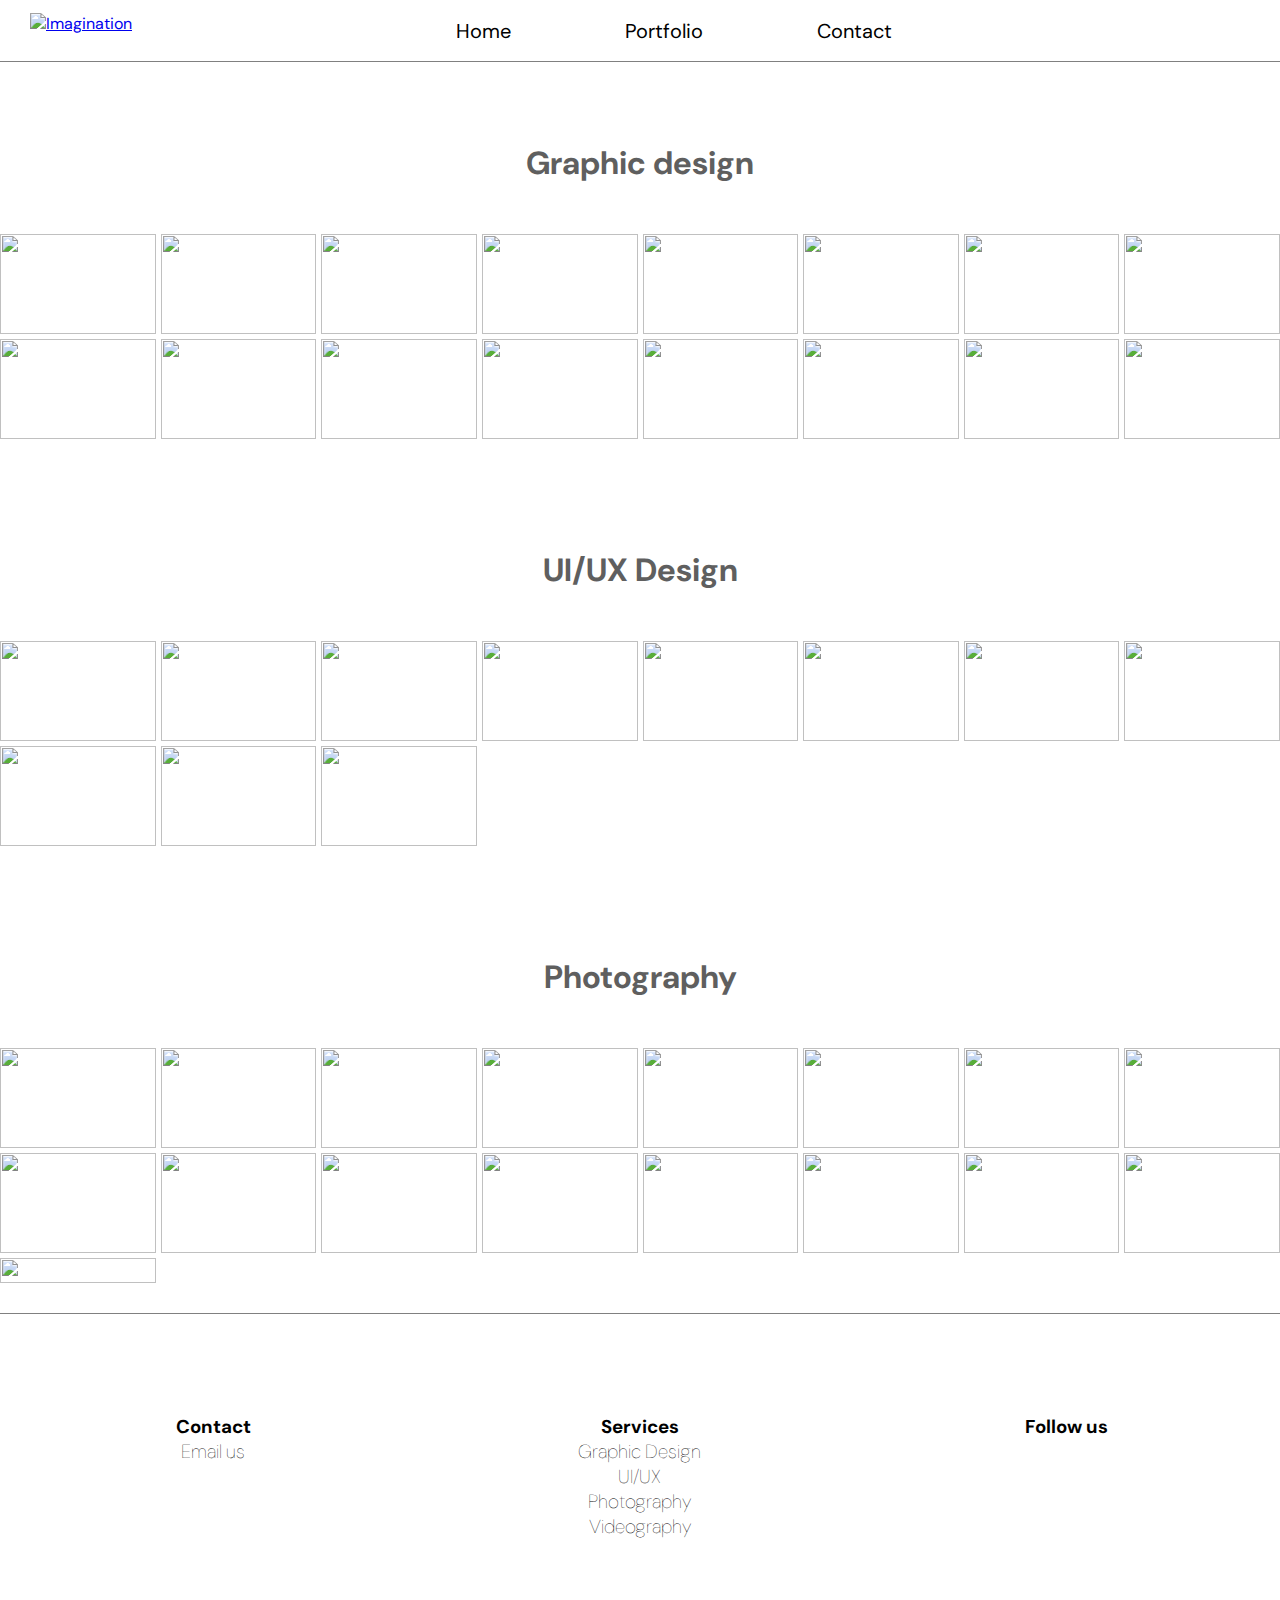
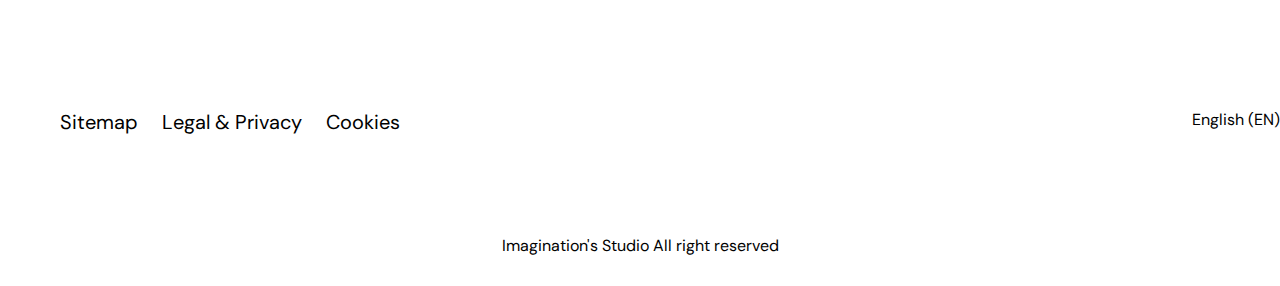
==== commit 9d57b3fa: "Add files via upload" ====
--- a/index.html
+++ b/index.html
@@ -21,7 +21,7 @@
 <body>
     <header>
         <div class="navbar">
-             <a href="https://imag1nationlab.github.io/home/"><img src="https://i.ibb.co/RG8G4tQ/logo.png" width="39px" height="39px" alt="Imagination"></a>
+          <a href="https://imag1nationlab.github.io/home/"><img src="https://i.ibb.co/RG8G4tQ/logo.png" width="39px" height="39px" alt="Imagination"></a>
             <div class="menu-items">
               <a href="https://imag1nationlab.github.io/home/">Home</a>
               <a href="https://imag1nationlab.github.io/portfolio/">Portfolio</a>
@@ -790,7 +790,7 @@
             <a href="#">Cookies</a>
           </div>    
           <div class="language">
-            <a href="#"><i class="fa fa-globe"></i>&nbsp English (EN)</a>
+            <a href="https://imag1nationlab.github.io/portfolio/"><i class="fa fa-globe"></i>&nbsp English (EN)</a>
           </div>
       </div>
 
@@ -799,4 +799,3 @@
      
 </body>
 
-</body>
--- a/style.css
+++ b/style.css
@@ -28,8 +28,7 @@
   
   }
   
-  .logo{
-    
+  .navbar a{
     margin: 0 30px;
   }
   
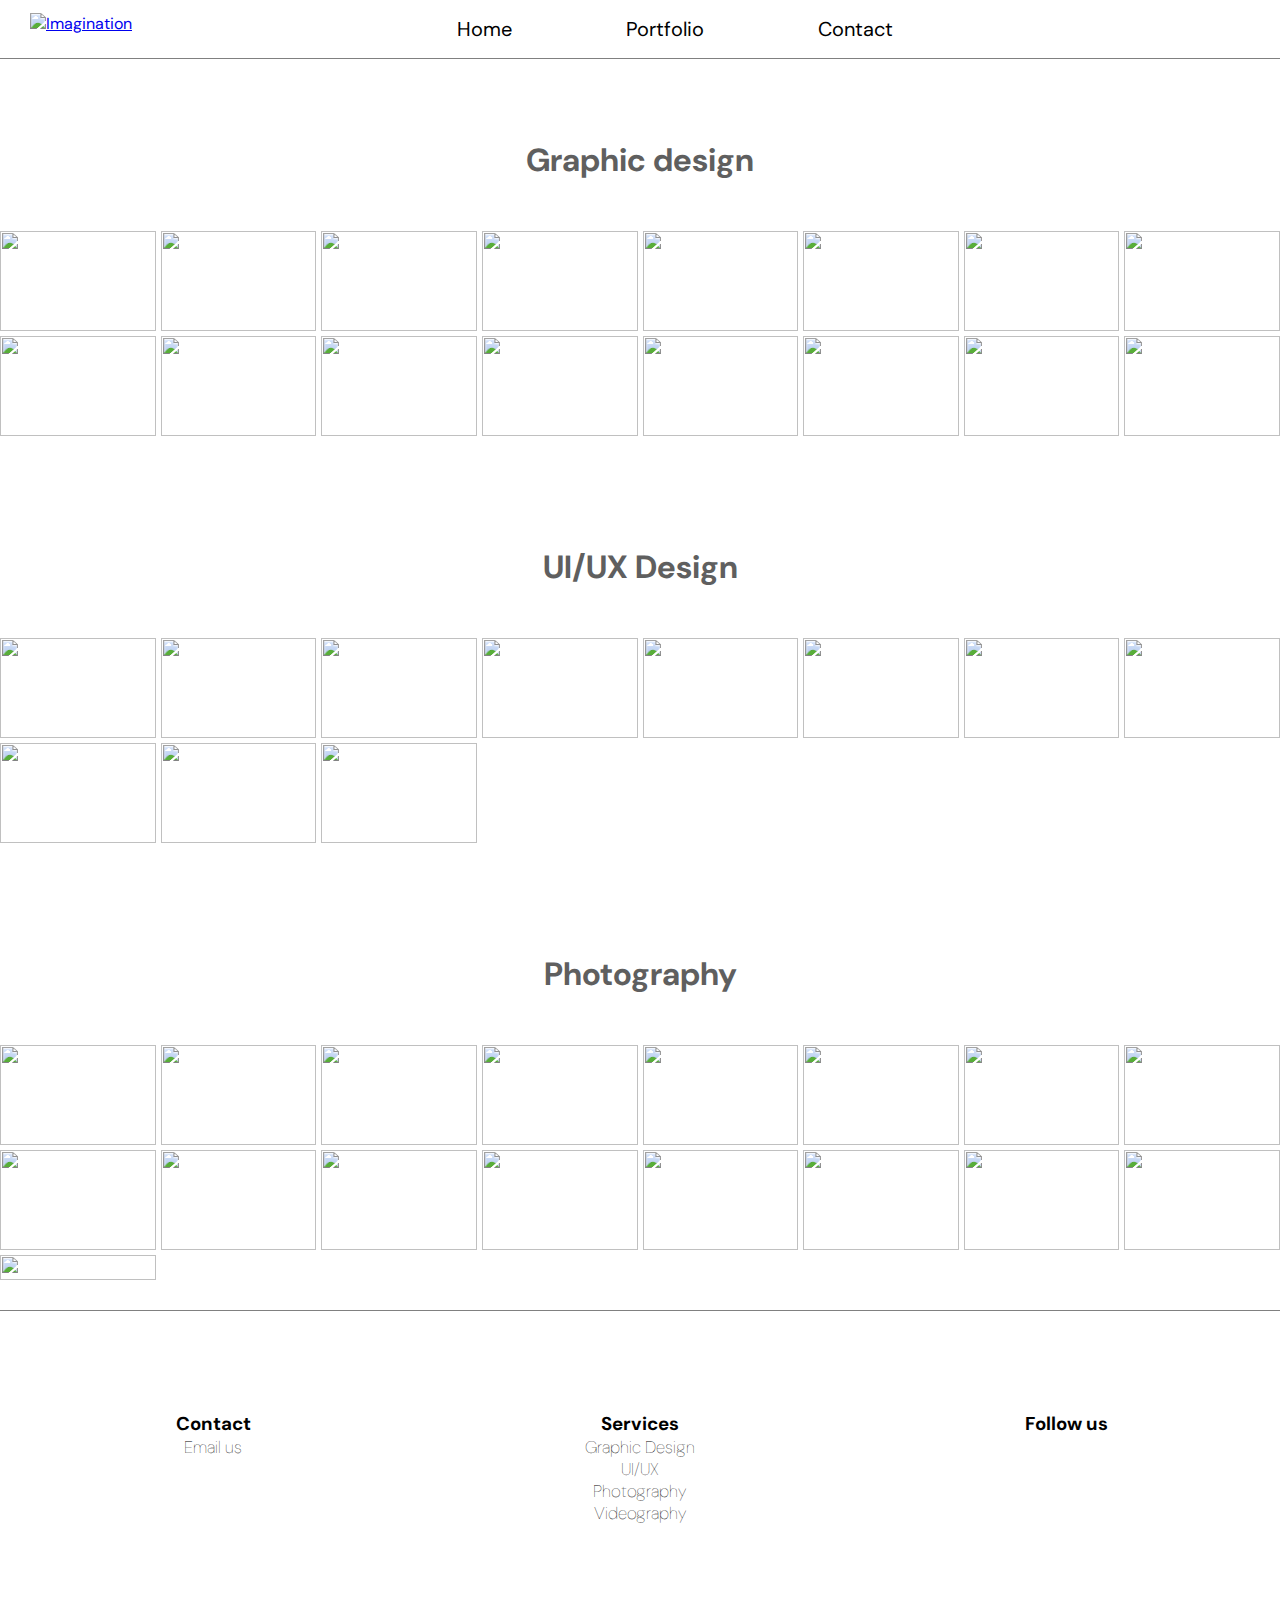
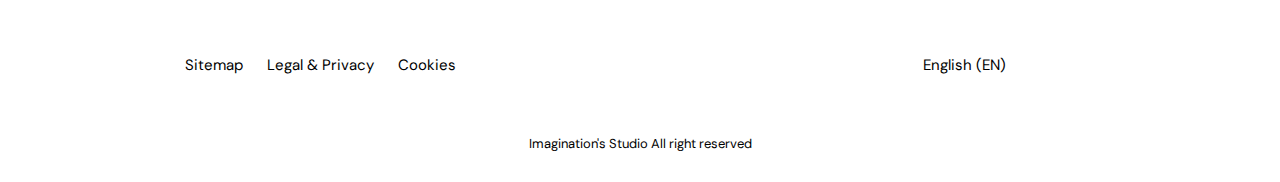
==== commit bfeb11f1: "Add files via upload" ====
--- a/index.html
+++ b/index.html
@@ -19,22 +19,52 @@
 </head>
 
 <body>
-    <header>
-        <div class="navbar">
-          <a href="https://imag1nationlab.github.io/home/"><img src="https://i.ibb.co/RG8G4tQ/logo.png" width="39px" height="39px" alt="Imagination"></a>
-            <div class="menu-items">
-              <a href="https://imag1nationlab.github.io/home/">Home</a>
-              <a href="https://imag1nationlab.github.io/portfolio/">Portfolio</a>
-              <a href="https://imag1nationlab.github.io/contact/">Contact</a>
-            </div>
-            <div class="searchbox">
-            <form action="hover-search-box" id="search-box">
-              <input type="text" id="search-text" placeholder="Looking for something?" required>
-              <button id="search-btn"><i class="fa-solid fa-magnifying-glass"></i></button>
-          </form>
+  <header>
+    <div class="navbar">
+      <a href="https://imag1nationlab.github.io/home/"><img src="https://i.ibb.co/RG8G4tQ/logo.png" width="39px" height="39px" alt="Imagination"></a>
+        <div class="menu-items">
+          <a href="https://imag1nationlab.github.io/home/">Home</a>
+          <a href="https://imag1nationlab.github.io/portfolio/">Portfolio</a>
+          <a href="https://imag1nationlab.github.io/contact/">Contact</a>
         </div>
+        <div class="dropdown">
+          <button onclick="myFunction()" class="dropbtn"><i class="fa fa-search"></i></button>
+          <div id="myDropdown" class="dropdown-content">
+            <input type="text" name="" id="" placeholder="Looking for something?" required>
+          </div>
         </div>
+    </div>
 </header> 
+
+<script>
+
+  function myFunction() {
+    document.getElementById("myDropdown").classList.toggle("show");
+  
+  
+  window.onclick = function(event) {
+    if (!event.target.matches('.dropbtn')) {
+      var dropdowns = document.getElementsByClassName("dropdown-content");
+      var i;
+      for (i = 0; i < dropdowns.length; i++) {
+        var openDropdown = dropdowns[i];
+        if (openDropdown.classList.contains('show')) {
+          openDropdown.classList.remove('show');
+          
+        }
+      }
+    }
+  }
+  }
+  
+  document.querySelector('.dropdown-content').addEventListener('click', function(event) {
+     event.stopPropagation();
+  });
+  
+  
+  </script>
+        
+ <!----------------------------------------------->   
 
   <div class="gallery-gp">
     <h1>Graphic design</h1>
--- a/style.css
+++ b/style.css
@@ -22,18 +22,15 @@
     margin: auto;
     display: flex;
     justify-content: space-between;
-    background-color: rgb(255, 255, 255);
     padding: 13px 0;
     border-bottom: 1px solid grey;
-  
   }
   
   .navbar a{
-    margin: 0 30px;
+   margin: 0 30px;
   }
   
   .menu-items{
-    
     word-spacing: 50px;
     margin: auto;
     
@@ -45,52 +42,47 @@
     text-decoration: none;
     font-size: 20px;
     text-align: center;
-    
   }
   
   .menu-items a:hover{
     color: rgb(173, 173, 173);
   }
   
-  .searchbox{
+  .dropbtn {
+    color: rgb(44, 44, 44);
+    padding: 16px;
+    font-size: 16px;
+    border: none;
+    cursor: pointer;
     margin: 0 30px;
-  }
-  
-  #search-box {
     background-color: rgb(255, 255, 255);
-    border-radius: 30px;
-  }
-  
-  #search-box #search-text{
-    background: none;
-    border: none;
-    outline: none;
-    background-color: none;
-    font-size: 18px;
-    width: 0;
-    padding: 0;
-    transition: all 0.5s;
-    
-  }
-  
-  #search-box:hover #search-text, #search-box #search-text:valid{
-    width: 300px;
-    padding: 10px 15px;
-  }
-  
-  #search-box #search-btn{
+    
+  }
+  
+  
+  .dropdown {
+    position: relative;
+    display: inline-block;
+    
+  }
+  
+  .dropdown-content {
+  
+    position: absolute;
+    margin: -47px -200px;
+    display: none;
+    
+  }
+  
+  .dropdown-content > input{
     background-color: white;
-    border: none;
     padding: 10px 10px;
-    border-radius: 50%;
-    
-  }
-  
-  #search-box #search-btn i{
-   
-    padding: 5px 5px;
-  }
-
+    border-radius: 10px;
+    border: 1px solid rgba(128, 128, 128, 0.267);
+    
+  }
+  
+  .show {display: block;}
   /*-------------------------------------*/
 .gallery-gp{
   width: 100%;
@@ -452,10 +444,11 @@
   
 }
 
+
 .info .contact ul li a{
   text-decoration: none;
   color: rgb(0, 0, 0);
-  font-size: 19px;
+  font-size: 17px;
   font-weight:lighter;
 }
 
@@ -473,7 +466,7 @@
 .info .services ul li a{
   text-decoration: none;
   color: rgb(0, 0, 0);
-  font-size: 19px;
+  font-size: 17px;
   font-weight:lighter;
 }
 
@@ -495,7 +488,6 @@
 .info .follow-us ul li a{
   text-decoration: none;
   color: rgb(0, 0, 0);
-  font-size: 19px;
   font-weight:lighter;
   padding: 5px;
  
@@ -514,7 +506,8 @@
 
 /*------------------------------------*/
 .container1{
-  width: 1360px;
+  width: 100%;
+  height: auto;
   margin: auto;
   display: flex;
   justify-content: space-between;
@@ -522,29 +515,28 @@
 }
 
 .container1 .rule{
-  
-  padding: 30px 50px;
-  margin: 10px 0;
-  
+  width: 50%;
+  text-align: center;
 }
 
 .container1 .rule a{
   padding: 0 10px;
-  font-size: 20px;
+  font-size: 15px;
   text-decoration: none;
   color: black;
   
 }
 
 .container1 .language{
-  padding: 30px 80px;
-  margin: 10px 0;
+ width: 50%;
+ text-align: center;
   
 }
 
 .container1 .language a{
   text-decoration: none;
   color: black;
+  font-size: 15px;
 }
 
 .container1 .rule a:hover{
@@ -557,4 +549,9 @@
   margin: auto;
   text-align: center;
   padding: 30px 0px;
-}+  font-size: 13px;
+}
+
+
+  
+    
